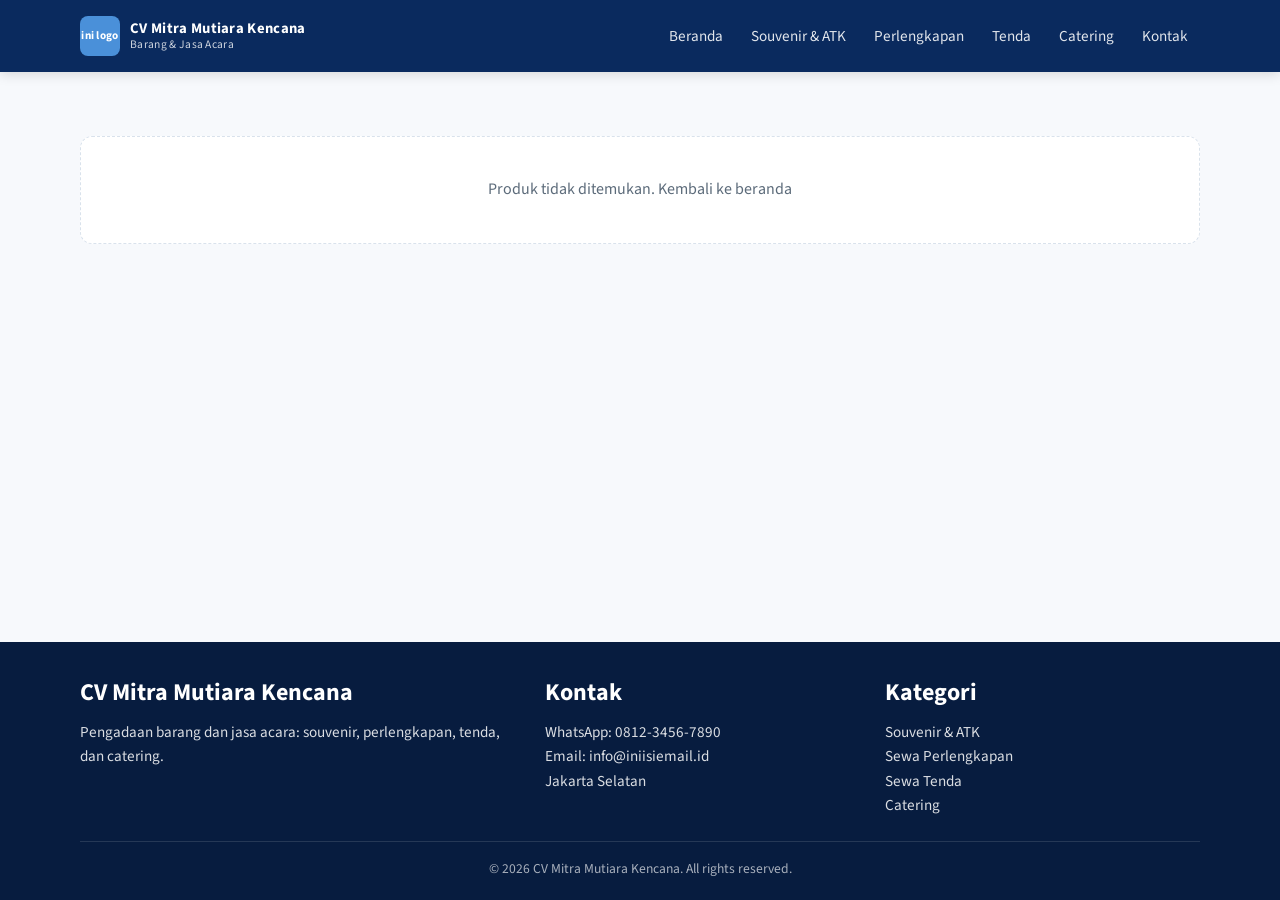
==== detail.html @ 7fe9783b "Setup awal website katalog" ====
<!DOCTYPE html>
<html lang="id">
  <head>
    <meta charset="UTF-8" />
    <meta name="viewport" content="width=device-width, initial-scale=1.0" />
    <title>Detail Produk — CV Mitra Mutiara Kencana</title>
    <meta
      name="description"
      content="Detail produk pengadaan dari CV Mitra Mutiara Kencana. Lihat spesifikasi dan pesan via WhatsApp."
    />
    <link rel="preconnect" href="https://fonts.googleapis.com" />
    <link rel="preconnect" href="https://fonts.gstatic.com" crossorigin />
    <link
      href="https://fonts.googleapis.com/css2?family=Source+Sans+3:wght@400;600;700&display=swap"
      rel="stylesheet"
    />
    <link rel="stylesheet" href="css/style.css" />
  </head>
  <body>
    <header class="header">
      <div class="container header__inner">
        <a class="header__logo" href="index.html">
          <span class="header__logo-mark">ini logo</span>
          <span class="header__logo-text">
            CV Mitra Mutiara Kencana
            <small>Barang & Jasa Acara</small>
          </span>
        </a>
        <button class="nav__toggle" type="button" aria-label="Buka menu">
          <span></span>
          <span></span>
          <span></span>
        </button>
        <nav class="nav" id="main-nav">
          <ul class="nav__list">
            <li><a class="nav__link" href="index.html">Beranda</a></li>
            <li><a class="nav__link" href="kategori.html?kategori=souvenir-atk">Souvenir & ATK</a></li>
            <li><a class="nav__link" href="kategori.html?kategori=sewa-perlengkapan">Perlengkapan</a></li>
            <li><a class="nav__link" href="kategori.html?kategori=sewa-tenda">Tenda</a></li>
            <li><a class="nav__link" href="kategori.html?kategori=catering">Catering</a></li>
            <li><a class="nav__link" href="kontak.html">Kontak</a></li>
          </ul>
        </nav>
      </div>
    </header>

    <main class="page section">
      <div class="container" id="detail-root">
        <p class="empty-state">Memuat detail produk...</p>
      </div>
    </main>

    <footer class="footer">
      <div class="container">
        <div class="footer__inner">
          <div>
            <h2 class="footer__title">CV Mitra Mutiara Kencana</h2>
            <p class="footer__text">Pengadaan barang dan jasa acara: souvenir, perlengkapan, tenda, dan catering.</p>
          </div>
          <div>
            <h2 class="footer__title">Kontak</h2>
            <p class="footer__text">
              WhatsApp: 0812-3456-7890<br />
              Email: info@iniisiemail.id<br />
              Jakarta Selatan
            </p>
          </div>
          <div>
            <h2 class="footer__title">Kategori</h2>
            <ul class="footer__list">
              <li><a href="kategori.html?kategori=souvenir-atk">Souvenir &amp; ATK</a></li>
              <li><a href="kategori.html?kategori=sewa-perlengkapan">Sewa Perlengkapan</a></li>
              <li><a href="kategori.html?kategori=sewa-tenda">Sewa Tenda</a></li>
              <li><a href="kategori.html?kategori=catering">Catering</a></li>
            </ul>
          </div>
        </div>
        <p class="footer__copy">&copy; <span data-year></span> CV Mitra Mutiara Kencana. All rights reserved.</p>
      </div>
    </footer>

    <script src="js/data.js"></script>
    <script src="js/script.js"></script>
    <script src="js/detail.js"></script>
  </body>
</html>
---- css/style.css ----
/* ===== Variabel warna & dasar ===== */
:root {
  --color-navy: #0a2a5e;
  --color-navy-dark: #071c3f;
  --color-blue: #4a90d9;
  --color-blue-soft: #e8f1fb;
  --color-red: #d9333f;
  --color-red-dark: #b52832;
  --color-text: #1f2933;
  --color-muted: #5c6b7a;
  --color-border: #d9e2ec;
  --color-bg: #f7f9fc;
  --color-white: #ffffff;
  --shadow: 0 8px 24px rgba(10, 42, 94, 0.08);
  --radius: 12px;
  --header-height: 72px;
}

*,
*::before,
*::after {
  box-sizing: border-box;
}

html {
  scroll-behavior: smooth;
}

body {
  margin: 0;
  font-family: "Source Sans 3", "Segoe UI", sans-serif;
  color: var(--color-text);
  background: var(--color-bg);
  line-height: 1.6;
  min-height: 100vh;
  display: flex;
  flex-direction: column;
}

img {
  max-width: 100%;
  display: block;
}

a {
  color: inherit;
  text-decoration: none;
}

button,
input,
select {
  font-family: inherit;
}

.container {
  width: min(1120px, calc(100% - 32px));
  margin-inline: auto;
}

.page {
  flex: 1;
}

/* ===== Header / Navbar ===== */
.header {
  background: var(--color-navy);
  color: var(--color-white);
  position: sticky;
  top: 0;
  z-index: 100;
  box-shadow: 0 2px 12px rgba(0, 0, 0, 0.15);
}

.header__inner {
  display: flex;
  align-items: center;
  justify-content: space-between;
  min-height: var(--header-height);
  gap: 16px;
}

.header__logo {
  display: flex;
  align-items: center;
  gap: 10px;
  font-weight: 700;
  letter-spacing: 0.02em;
}

.header__logo-mark {
  width: 40px;
  height: 40px;
  flex-shrink: 0;
  border-radius: 8px;
  background: var(--color-blue);
  display: grid;
  place-items: center;
  font-size: 0.7rem;
  font-weight: 700;
}

.header__logo-text {
  font-size: 0.92rem;
}

.header__logo-text {
  display: flex;
  flex-direction: column;
  line-height: 1.15;
}

.header__logo-text small {
  font-weight: 400;
  font-size: 0.72rem;
  opacity: 0.8;
}

.nav {
  display: flex;
  align-items: center;
  gap: 8px;
}

.nav__list {
  display: flex;
  list-style: none;
  margin: 0;
  padding: 0;
  gap: 4px;
}

.nav__link {
  display: block;
  padding: 8px 12px;
  border-radius: 8px;
  font-size: 0.95rem;
  color: rgba(255, 255, 255, 0.88);
}

.nav__link:hover,
.nav__link--active {
  background: rgba(74, 144, 217, 0.28);
  color: var(--color-white);
}

.nav__toggle {
  display: none;
  width: 42px;
  height: 42px;
  border: 1px solid rgba(255, 255, 255, 0.25);
  background: transparent;
  color: var(--color-white);
  border-radius: 8px;
  cursor: pointer;
}

.nav__toggle span {
  display: block;
  width: 18px;
  height: 2px;
  margin: 4px auto;
  background: var(--color-white);
}

/* ===== Footer ===== */
.footer {
  background: var(--color-navy-dark);
  color: rgba(255, 255, 255, 0.85);
  padding: 32px 0 20px;
  margin-top: 48px;
}

.footer__inner {
  display: grid;
  grid-template-columns: 1.4fr 1fr 1fr;
  gap: 24px;
}

.footer__title {
  margin: 0 0 8px;
  color: var(--color-white);
}

.footer__text,
.footer__list {
  margin: 0;
  font-size: 0.95rem;
}

.footer__list {
  list-style: none;
  padding: 0;
}

.footer__list a:hover {
  color: var(--color-blue);
}

.footer__copy {
  margin: 24px 0 0;
  padding-top: 16px;
  border-top: 1px solid rgba(255, 255, 255, 0.12);
  font-size: 0.85rem;
  text-align: center;
  color: rgba(255, 255, 255, 0.65);
}

/* ===== Tombol ===== */
.btn {
  display: inline-flex;
  align-items: center;
  justify-content: center;
  gap: 8px;
  padding: 10px 18px;
  border-radius: 8px;
  border: 0;
  cursor: pointer;
  font-weight: 600;
  font-size: 0.95rem;
}

.btn--primary {
  background: var(--color-blue);
  color: var(--color-white);
}

.btn--primary:hover {
  filter: brightness(1.05);
}

.btn--cta {
  background: var(--color-red);
  color: var(--color-white);
}

.btn--cta:hover {
  background: var(--color-red-dark);
}

.btn--ghost {
  background: transparent;
  color: var(--color-navy);
  border: 1px solid var(--color-border);
}

/* ===== Hero beranda ===== */
.hero {
  background: linear-gradient(135deg, var(--color-navy) 0%, #123a7a 60%, var(--color-blue) 100%);
  color: var(--color-white);
  padding: 64px 0 72px;
}

.hero__inner {
  display: grid;
  grid-template-columns: 1.2fr 0.8fr;
  gap: 32px;
  align-items: center;
}

.hero__eyebrow {
  margin: 0 0 8px;
  letter-spacing: 0.12em;
  text-transform: uppercase;
  font-size: 0.8rem;
  color: #b7d4f5;
}

.hero__title {
  margin: 0 0 12px;
  font-size: clamp(1.8rem, 4vw, 2.6rem);
  line-height: 1.2;
}

.hero__desc {
  margin: 0 0 24px;
  max-width: 52ch;
  color: rgba(255, 255, 255, 0.88);
}

.hero__panel {
  background: rgba(255, 255, 255, 0.1);
  border: 1px solid rgba(255, 255, 255, 0.18);
  border-radius: var(--radius);
  padding: 20px;
}

.hero__panel h2 {
  margin: 0 0 12px;
  font-size: 1.05rem;
}

.hero__panel ul {
  margin: 0;
  padding-left: 18px;
}

/* ===== Section umum ===== */
.section {
  padding: 48px 0;
}

.section__head {
  margin-bottom: 28px;
}

.section__title {
  margin: 0 0 8px;
  color: var(--color-navy);
  font-size: 1.7rem;
}

.section__desc {
  margin: 0;
  color: var(--color-muted);
}

/* ===== Kartu kategori ===== */
.category-grid {
  display: grid;
  grid-template-columns: repeat(4, 1fr);
  gap: 20px;
}

.category-card {
  background: var(--color-white);
  border-radius: var(--radius);
  overflow: hidden;
  box-shadow: var(--shadow);
  display: flex;
  flex-direction: column;
  transition: transform 0.2s ease;
}

.category-card:hover {
  transform: translateY(-4px);
}

.category-card__image {
  height: 160px;
  object-fit: cover;
  width: 100%;
  background: var(--color-blue-soft);
}

.category-card__body {
  padding: 16px;
  display: flex;
  flex-direction: column;
  gap: 8px;
  flex: 1;
}

.category-card__title {
  margin: 0;
  color: var(--color-navy);
  font-size: 1.05rem;
}

.category-card__desc {
  margin: 0;
  color: var(--color-muted);
  font-size: 0.9rem;
  flex: 1;
}

.category-card .btn {
  align-self: flex-start;
}

/* ===== Toolbar filter kategori ===== */
.toolbar {
  display: grid;
  grid-template-columns: 1fr auto;
  gap: 12px;
  margin-bottom: 24px;
}

.search {
  display: flex;
  align-items: center;
  background: var(--color-white);
  border: 1px solid var(--color-border);
  border-radius: 10px;
  padding: 0 12px;
}

.search__input {
  width: 100%;
  border: 0;
  outline: none;
  padding: 12px 8px;
  font-size: 1rem;
  background: transparent;
}

.filter-group {
  display: flex;
  flex-wrap: wrap;
  gap: 8px;
  align-items: center;
}

.filter-btn {
  border: 1px solid var(--color-border);
  background: var(--color-white);
  color: var(--color-navy);
  border-radius: 999px;
  padding: 8px 14px;
  cursor: pointer;
  font-size: 0.9rem;
}

.filter-btn:hover,
.filter-btn--active {
  background: var(--color-navy);
  color: var(--color-white);
  border-color: var(--color-navy);
}

/* ===== Grid produk ===== */
.product-grid {
  display: grid;
  grid-template-columns: repeat(3, 1fr);
  gap: 20px;
}

.product-card {
  background: var(--color-white);
  border-radius: var(--radius);
  overflow: hidden;
  box-shadow: var(--shadow);
  display: flex;
  flex-direction: column;
}

.product-card__image {
  width: 100%;
  height: 180px;
  object-fit: cover;
  background: var(--color-blue-soft);
}

.product-card__body {
  padding: 16px;
  display: flex;
  flex-direction: column;
  gap: 8px;
  flex: 1;
}

.product-card__tag {
  font-size: 0.75rem;
  color: var(--color-blue);
  font-weight: 600;
  text-transform: uppercase;
  letter-spacing: 0.04em;
}

.product-card__title {
  margin: 0;
  color: var(--color-navy);
  font-size: 1.05rem;
}

.product-card__price {
  margin: 0;
  font-weight: 700;
  color: var(--color-text);
}

.product-card__unit {
  font-weight: 400;
  color: var(--color-muted);
  font-size: 0.85rem;
}

.product-card .btn {
  margin-top: auto;
}

.empty-state {
  grid-column: 1 / -1;
  text-align: center;
  padding: 40px 16px;
  color: var(--color-muted);
  background: var(--color-white);
  border-radius: var(--radius);
  border: 1px dashed var(--color-border);
}

/* ===== Detail produk ===== */
.detail {
  display: grid;
  grid-template-columns: 1fr 1fr;
  gap: 32px;
  background: var(--color-white);
  border-radius: var(--radius);
  overflow: hidden;
  box-shadow: var(--shadow);
}

.detail__image {
  width: 100%;
  min-height: 320px;
  object-fit: cover;
  background: var(--color-blue-soft);
}

.detail__body {
  padding: 28px 28px 28px 0;
}

.detail__tag {
  color: var(--color-blue);
  font-weight: 600;
  font-size: 0.85rem;
  text-transform: uppercase;
}

.detail__title {
  margin: 6px 0 12px;
  color: var(--color-navy);
}

.detail__price {
  font-size: 1.35rem;
  font-weight: 700;
  margin: 0 0 16px;
}

.detail__desc {
  color: var(--color-muted);
}

.breadcrumb {
  margin: 0 0 20px;
  color: var(--color-muted);
  font-size: 0.9rem;
}

.breadcrumb a {
  color: var(--color-navy);
  font-weight: 600;
}

/* ===== Kontak ===== */
.contact-grid {
  display: grid;
  grid-template-columns: 1.2fr 0.8fr;
  gap: 24px;
}

.contact-card,
.info-card {
  background: var(--color-white);
  border-radius: var(--radius);
  padding: 24px;
  box-shadow: var(--shadow);
}

.contact-card p,
.info-card p {
  margin: 0 0 12px;
  color: var(--color-muted);
}

.contact-card__actions {
  display: flex;
  flex-wrap: wrap;
  gap: 10px;
  margin-top: 16px;
}

/* ===== Responsive ===== */
@media (max-width: 960px) {
  .hero__inner,
  .category-grid,
  .product-grid,
  .detail,
  .contact-grid,
  .footer__inner {
    grid-template-columns: 1fr 1fr;
  }

  .detail__body {
    padding: 20px;
  }
}

@media (max-width: 720px) {
  .nav__toggle {
    display: block;
  }

  .nav {
    position: absolute;
    top: var(--header-height);
    left: 0;
    right: 0;
    background: var(--color-navy-dark);
    display: none;
    padding: 8px 16px 16px;
  }

  .nav--open {
    display: block;
  }

  .nav__list {
    flex-direction: column;
  }

  .hero {
    padding: 40px 0 48px;
  }

  .hero__inner,
  .category-grid,
  .product-grid,
  .detail,
  .contact-grid,
  .footer__inner,
  .toolbar {
    grid-template-columns: 1fr;
  }

  .section {
    padding: 36px 0;
  }
}
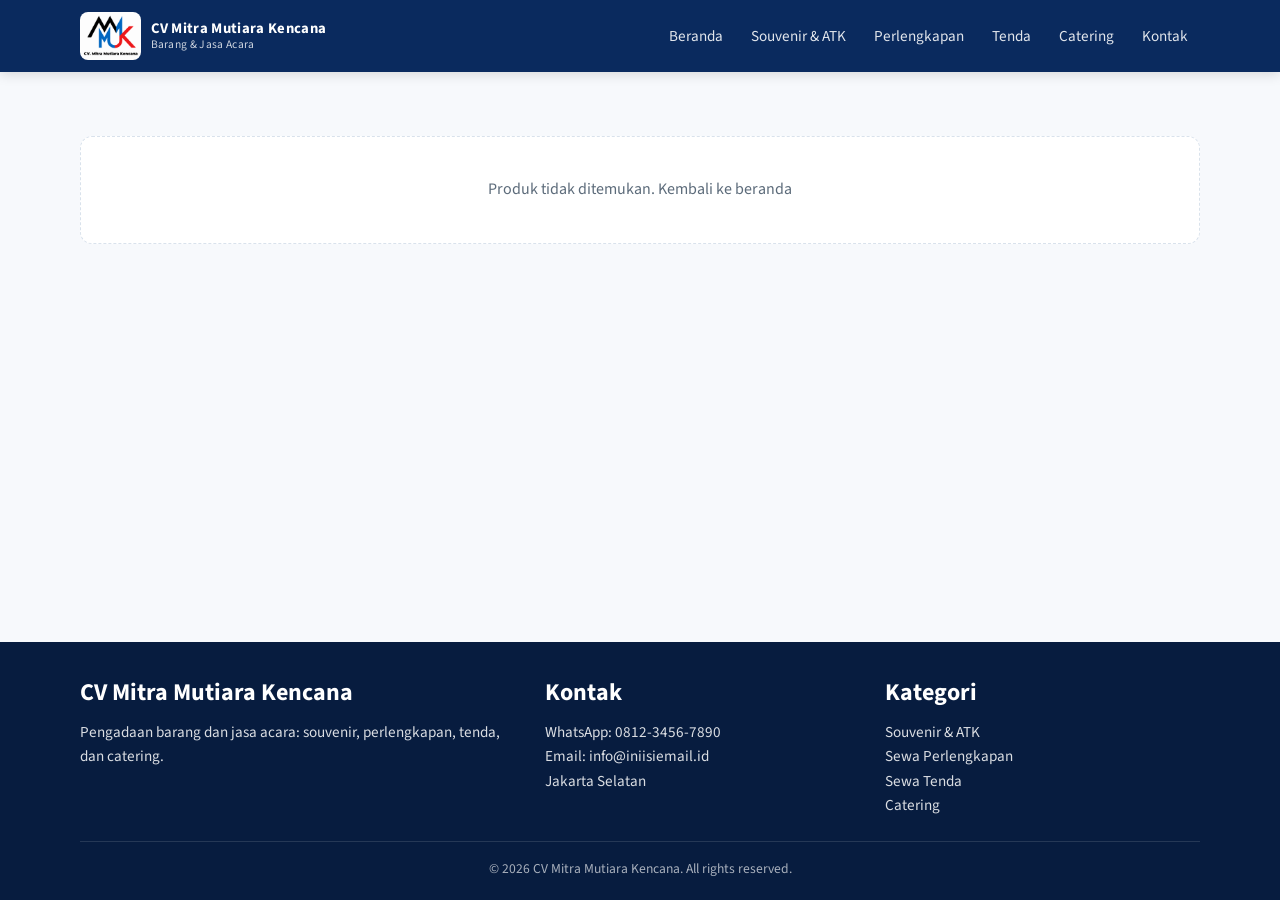
==== commit 92436c66: "Tambah logo, produk ATK dengan gambar, tab deskripsi-spesifikasi, aksen merah, hapus filter ATK" ====
--- a/detail.html
+++ b/detail.html
@@ -14,13 +14,14 @@
       href="https://fonts.googleapis.com/css2?family=Source+Sans+3:wght@400;600;700&display=swap"
       rel="stylesheet"
     />
+    <link rel="icon" href="assets/images/favicon.png" type="image/png" />
     <link rel="stylesheet" href="css/style.css" />
   </head>
   <body>
     <header class="header">
       <div class="container header__inner">
         <a class="header__logo" href="index.html">
-          <span class="header__logo-mark">ini logo</span>
+          <img class="header__logo-image" src="assets/images/logo.png" alt="Logo CV Mitra Mutiara Kencana" />
           <span class="header__logo-text">
             CV Mitra Mutiara Kencana
             <small>Barang & Jasa Acara</small>
--- a/css/style.css
+++ b/css/style.css
@@ -5,6 +5,7 @@
   --color-blue: #4a90d9;
   --color-blue-soft: #e8f1fb;
   --color-red: #d9333f;
+  --color-accent-red: #d9333f;
   --color-red-dark: #b52832;
   --color-text: #1f2933;
   --color-muted: #5c6b7a;
@@ -86,28 +87,23 @@
   gap: 10px;
   font-weight: 700;
   letter-spacing: 0.02em;
-}
-
-.header__logo-mark {
-  width: 40px;
-  height: 40px;
+  min-width: 0;
+}
+
+.header__logo-image {
+  height: 48px;
+  width: auto;
+  max-width: 160px;
+  object-fit: contain;
   flex-shrink: 0;
   border-radius: 8px;
-  background: var(--color-blue);
-  display: grid;
-  place-items: center;
-  font-size: 0.7rem;
-  font-weight: 700;
-}
-
-.header__logo-text {
-  font-size: 0.92rem;
 }
 
 .header__logo-text {
   display: flex;
   flex-direction: column;
   line-height: 1.15;
+  font-size: 0.92rem;
 }
 
 .header__logo-text small {
@@ -308,6 +304,8 @@
   margin: 0 0 8px;
   color: var(--color-navy);
   font-size: 1.7rem;
+  border-left: 4px solid var(--color-accent-red);
+  padding-left: 12px;
 }
 
 .section__desc {
@@ -432,6 +430,13 @@
   box-shadow: var(--shadow);
   display: flex;
   flex-direction: column;
+  border: 1px solid transparent;
+  transition: border-color 0.2s ease, box-shadow 0.2s ease;
+}
+
+.product-card:hover {
+  border-color: var(--color-accent-red);
+  box-shadow: 0 8px 24px rgba(217, 51, 63, 0.16);
 }
 
 .product-card__image {
@@ -451,10 +456,14 @@
 
 .product-card__tag {
   font-size: 0.75rem;
-  color: var(--color-blue);
+  color: var(--color-accent-red);
   font-weight: 600;
   text-transform: uppercase;
   letter-spacing: 0.04em;
+  display: inline-block;
+  width: fit-content;
+  border-bottom: 3px solid var(--color-accent-red);
+  padding-bottom: 2px;
 }
 
 .product-card__title {
@@ -465,8 +474,10 @@
 
 .product-card__price {
   margin: 0;
-  font-weight: 700;
-  color: var(--color-text);
+  font-weight: 600;
+  font-size: 0.92rem;
+  line-height: 1.45;
+  color: var(--color-navy);
 }
 
 .product-card__unit {
@@ -512,10 +523,13 @@
 }
 
 .detail__tag {
-  color: var(--color-blue);
+  color: var(--color-accent-red);
   font-weight: 600;
   font-size: 0.85rem;
   text-transform: uppercase;
+  display: inline-block;
+  border-bottom: 3px solid var(--color-accent-red);
+  padding-bottom: 2px;
 }
 
 .detail__title {
@@ -524,13 +538,78 @@
 }
 
 .detail__price {
-  font-size: 1.35rem;
+  font-size: 1.05rem;
   font-weight: 700;
+  line-height: 1.5;
   margin: 0 0 16px;
 }
 
 .detail__desc {
   color: var(--color-muted);
+  margin: 0 0 12px;
+}
+
+.detail__desc:last-child {
+  margin-bottom: 0;
+}
+
+.detail__tabs {
+  margin: 0 0 20px;
+}
+
+.detail__tab-list {
+  display: flex;
+  gap: 8px;
+  margin-bottom: 14px;
+}
+
+.detail__tab {
+  flex: 1;
+  min-width: 0;
+  border: 1px solid var(--color-border);
+  background: var(--color-white);
+  color: var(--color-navy);
+  border-radius: 8px;
+  padding: 10px 12px;
+  cursor: pointer;
+  font-weight: 600;
+  font-size: 0.95rem;
+}
+
+.detail__tab--active {
+  background: var(--color-accent-red);
+  color: var(--color-white);
+  border-color: var(--color-accent-red);
+}
+
+.detail__tab-panel {
+  display: none;
+}
+
+.detail__tab-panel--active {
+  display: block;
+}
+
+.detail__spec-title {
+  margin: 0 0 10px;
+  color: var(--color-navy);
+  font-size: 1.05rem;
+  border-left: 4px solid var(--color-accent-red);
+  padding-left: 10px;
+}
+
+.detail__spec-list {
+  margin: 0;
+  padding-left: 20px;
+  color: var(--color-muted);
+}
+
+.detail__spec-list li {
+  margin-bottom: 6px;
+}
+
+.detail__spec-list li::marker {
+  color: var(--color-accent-red);
 }
 
 .breadcrumb {
@@ -589,6 +668,18 @@
 }
 
 @media (max-width: 720px) {
+  .header__logo-image {
+    height: 40px;
+  }
+
+  .header__logo-text {
+    font-size: 0.78rem;
+  }
+
+  .header__logo-text small {
+    display: none;
+  }
+
   .nav__toggle {
     display: block;
   }
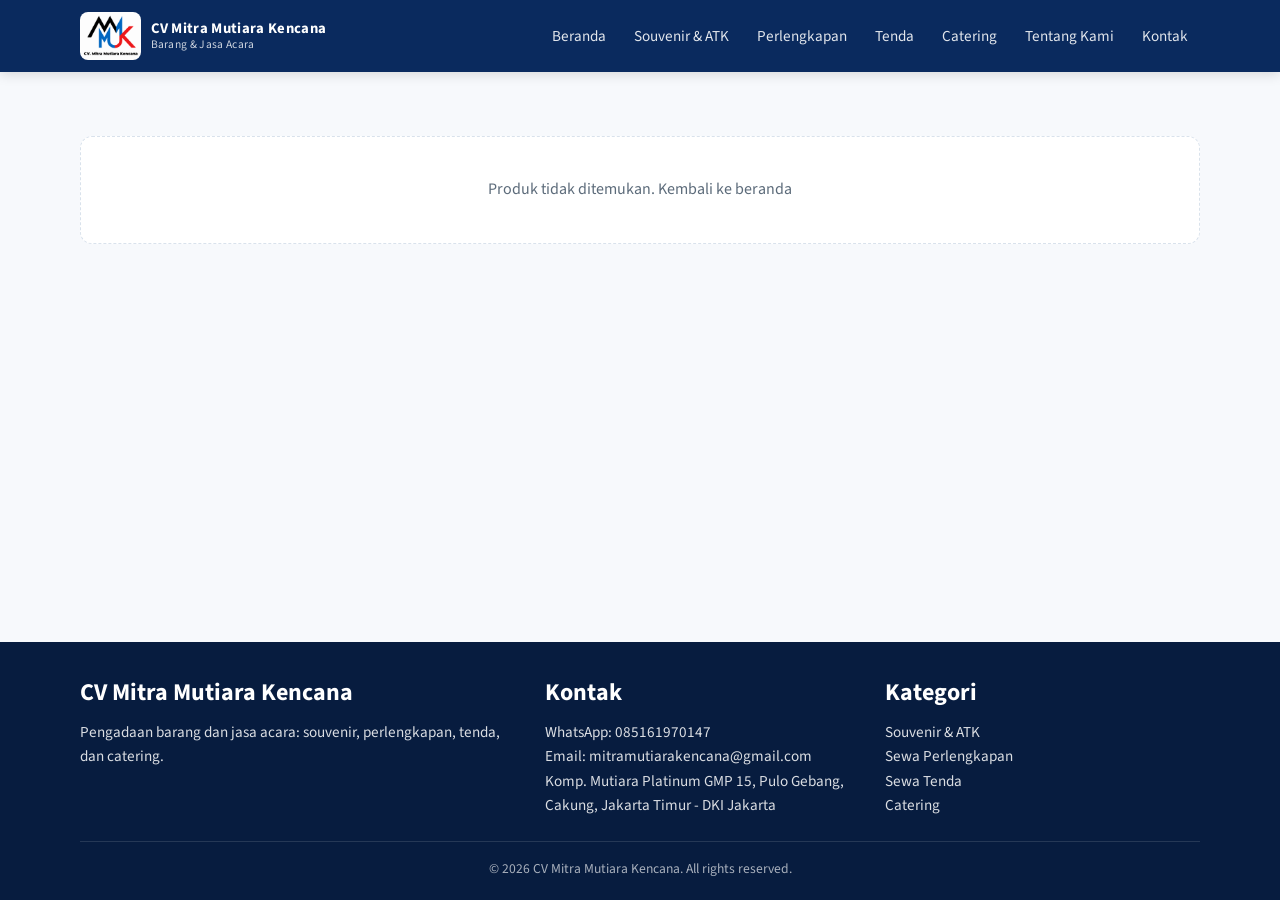
==== commit 3fb76e33: "Tambah halaman Tentang Kami, update data kontak, slider Beranda dengan panah manual, tab Estimasi Bi" ====
--- a/detail.html
+++ b/detail.html
@@ -39,6 +39,7 @@
             <li><a class="nav__link" href="kategori.html?kategori=sewa-perlengkapan">Perlengkapan</a></li>
             <li><a class="nav__link" href="kategori.html?kategori=sewa-tenda">Tenda</a></li>
             <li><a class="nav__link" href="kategori.html?kategori=catering">Catering</a></li>
+            <li><a class="nav__link" href="tentang.html">Tentang Kami</a></li>
             <li><a class="nav__link" href="kontak.html">Kontak</a></li>
           </ul>
         </nav>
@@ -61,9 +62,9 @@
           <div>
             <h2 class="footer__title">Kontak</h2>
             <p class="footer__text">
-              WhatsApp: 0812-3456-7890<br />
-              Email: info@iniisiemail.id<br />
-              Jakarta Selatan
+              WhatsApp: <span data-company="whatsapp"></span><br />
+              Email: <span data-company="email"></span><br />
+              <span data-company="address"></span>
             </p>
           </div>
           <div>
--- a/css/style.css
+++ b/css/style.css
@@ -216,6 +216,11 @@
   font-size: 0.95rem;
 }
 
+/* Override display: inline-flex pada .btn supaya tombol benar-benar hilang */
+.is-hidden {
+  display: none !important;
+}
+
 .btn--primary {
   background: var(--color-blue);
   color: var(--color-white);
@@ -260,6 +265,8 @@
   text-transform: uppercase;
   font-size: 0.8rem;
   color: #b7d4f5;
+  border-left: 3px solid var(--color-accent-red);
+  padding-left: 10px;
 }
 
 .hero__title {
@@ -277,6 +284,7 @@
 .hero__panel {
   background: rgba(255, 255, 255, 0.1);
   border: 1px solid rgba(255, 255, 255, 0.18);
+  border-left: 4px solid var(--color-accent-red);
   border-radius: var(--radius);
   padding: 20px;
 }
@@ -334,11 +342,31 @@
   transform: translateY(-4px);
 }
 
+.category-card__slider {
+  position: relative;
+  height: 180px;
+  overflow: hidden;
+  background: var(--color-blue-soft);
+}
+
 .category-card__image {
-  height: 160px;
+  position: absolute;
+  inset: 0;
+  width: 100%;
+  height: 100%;
   object-fit: cover;
-  width: 100%;
-  background: var(--color-blue-soft);
+  opacity: 0;
+  transition: opacity 0.6s ease;
+}
+
+.category-card__image.is-active {
+  opacity: 1;
+}
+
+@media (prefers-reduced-motion: reduce) {
+  .category-card__image {
+    transition: none;
+  }
 }
 
 .category-card__body {
@@ -372,6 +400,10 @@
   grid-template-columns: 1fr auto;
   gap: 12px;
   margin-bottom: 24px;
+}
+
+.toolbar--search-only {
+  grid-template-columns: 1fr;
 }
 
 .search {
@@ -518,6 +550,103 @@
   background: var(--color-blue-soft);
 }
 
+/* ===== Slider gambar detail (dipakai kalau produk punya beberapa gambar) ===== */
+.detail__gallery {
+  display: flex;
+  flex-direction: column;
+  gap: 12px;
+}
+
+.detail__slider {
+  position: relative;
+  /* touch-action supaya swipe horizontal tidak bentrok dengan scroll halaman */
+  touch-action: pan-y;
+}
+
+.detail__slider .detail__image {
+  display: block;
+}
+
+/* Gradient tipis di sisi kiri-kanan supaya panah putih tetap terbaca
+   walau gambar produknya terang. pointer-events none supaya tidak menghalangi klik. */
+.detail__slider::before,
+.detail__slider::after {
+  content: "";
+  position: absolute;
+  top: 0;
+  bottom: 0;
+  width: 72px;
+  pointer-events: none;
+}
+
+.detail__slider::before {
+  left: 0;
+  background: linear-gradient(to right, rgba(0, 0, 0, 0.35), rgba(0, 0, 0, 0));
+}
+
+.detail__slider::after {
+  right: 0;
+  background: linear-gradient(to left, rgba(0, 0, 0, 0.35), rgba(0, 0, 0, 0));
+}
+
+.detail__slider-btn {
+  position: absolute;
+  top: 50%;
+  transform: translateY(-50%);
+  z-index: 1;
+  /* Ikon minimalis, tapi area tap tetap lega untuk mobile */
+  min-width: 48px;
+  min-height: 48px;
+  padding: 0;
+  border: 0;
+  background: transparent;
+  color: var(--color-white);
+  font-size: 2.4rem;
+  line-height: 1;
+  cursor: pointer;
+  display: grid;
+  place-items: center;
+  opacity: 0.85;
+  text-shadow: 0 1px 6px rgba(0, 0, 0, 0.65);
+  transition: opacity 0.2s ease, transform 0.2s ease;
+}
+
+.detail__slider-btn:hover,
+.detail__slider-btn:focus-visible {
+  opacity: 1;
+  transform: translateY(-50%) scale(1.18);
+}
+
+.detail__slider-btn--prev {
+  left: 12px;
+}
+
+.detail__slider-btn--next {
+  right: 12px;
+}
+
+.detail__dots {
+  display: flex;
+  justify-content: center;
+  gap: 8px;
+  padding-bottom: 4px;
+}
+
+.detail__dot {
+  width: 12px;
+  height: 12px;
+  padding: 0;
+  border: 1px solid var(--color-border);
+  border-radius: 50%;
+  background: var(--color-white);
+  cursor: pointer;
+}
+
+.detail__dot--active {
+  background: var(--color-accent-red);
+  border-color: var(--color-accent-red);
+}
+
 .detail__body {
   padding: 28px 28px 28px 0;
 }
@@ -559,6 +688,7 @@
 
 .detail__tab-list {
   display: flex;
+  flex-wrap: wrap;
   gap: 8px;
   margin-bottom: 14px;
 }
@@ -612,6 +742,67 @@
   color: var(--color-accent-red);
 }
 
+.estimate {
+  display: flex;
+  flex-wrap: wrap;
+  align-items: center;
+  gap: 16px;
+  margin: 12px 0 20px;
+}
+
+.estimate__hint {
+  margin: 0 0 12px;
+  color: var(--color-muted);
+}
+
+.estimate__total {
+  margin: 0;
+  color: var(--color-navy);
+  display: flex;
+  flex-direction: column;
+  gap: 2px;
+}
+
+.estimate__total strong {
+  font-size: 1.25rem;
+  color: var(--color-accent-red);
+}
+
+.qty-control {
+  display: inline-flex;
+  align-items: center;
+  border: 1px solid var(--color-border);
+  border-radius: 10px;
+  overflow: hidden;
+  background: var(--color-white);
+}
+
+.qty-control__btn {
+  width: 44px;
+  height: 44px;
+  border: 0;
+  background: var(--color-navy);
+  color: var(--color-white);
+  font-size: 1.3rem;
+  cursor: pointer;
+}
+
+.qty-control__btn:hover:not(:disabled) {
+  background: var(--color-accent-red);
+}
+
+.qty-control__btn:disabled {
+  opacity: 0.4;
+  cursor: not-allowed;
+}
+
+.qty-control__value {
+  min-width: 48px;
+  text-align: center;
+  font-weight: 700;
+  color: var(--color-navy);
+}
+
 .breadcrumb {
   margin: 0 0 20px;
   color: var(--color-muted);
@@ -649,6 +840,125 @@
   flex-wrap: wrap;
   gap: 10px;
   margin-top: 16px;
+}
+
+/* ===== Tentang Kami ===== */
+.hero--compact {
+  padding: 40px 0 48px;
+}
+
+.about-grid {
+  display: grid;
+  grid-template-columns: 1fr;
+}
+
+.about-card {
+  background: var(--color-white);
+  border-radius: var(--radius);
+  padding: 28px;
+  box-shadow: var(--shadow);
+}
+
+.about-card__text {
+  margin: 0;
+  color: var(--color-muted);
+  max-width: 72ch;
+}
+
+.about-section--soft {
+  background: var(--color-blue-soft);
+}
+
+.service-grid {
+  display: grid;
+  grid-template-columns: repeat(3, 1fr);
+  gap: 20px;
+}
+
+.service-card {
+  background: var(--color-white);
+  border-radius: var(--radius);
+  padding: 24px;
+  box-shadow: var(--shadow);
+  border-top: 4px solid var(--color-accent-red);
+}
+
+.service-card__icon {
+  display: inline-grid;
+  place-items: center;
+  width: 40px;
+  height: 40px;
+  margin-bottom: 12px;
+  border-radius: 8px;
+  background: var(--color-navy);
+  color: var(--color-white);
+  font-weight: 700;
+  font-size: 0.85rem;
+}
+
+.service-card__title {
+  margin: 0 0 8px;
+  color: var(--color-navy);
+  font-size: 1.1rem;
+}
+
+.service-card__text {
+  margin: 0;
+  color: var(--color-muted);
+  font-size: 0.95rem;
+}
+
+.commit-list {
+  display: grid;
+  grid-template-columns: 1fr 1fr;
+  gap: 12px;
+  list-style: none;
+  margin: 0;
+  padding: 0;
+}
+
+.commit-list__item {
+  display: flex;
+  align-items: center;
+  gap: 10px;
+  background: var(--color-white);
+  border-radius: 10px;
+  padding: 14px 16px;
+  box-shadow: var(--shadow);
+  color: var(--color-navy);
+  font-weight: 600;
+}
+
+.commit-list__item::before {
+  content: "✓";
+  display: inline-grid;
+  place-items: center;
+  width: 24px;
+  height: 24px;
+  flex-shrink: 0;
+  border-radius: 50%;
+  background: var(--color-accent-red);
+  color: var(--color-white);
+  font-size: 0.8rem;
+}
+
+.about-close {
+  text-align: center;
+  max-width: 760px;
+  margin-inline: auto;
+}
+
+.about-close__text {
+  margin: 0 0 20px;
+  color: var(--color-muted);
+}
+
+.about-close__tagline {
+  margin: 0 0 24px;
+  color: var(--color-accent-red);
+  font-size: clamp(1.2rem, 3vw, 1.7rem);
+  font-weight: 700;
+  line-height: 1.35;
 }
 
 /* ===== Responsive ===== */
@@ -658,7 +968,9 @@
   .product-grid,
   .detail,
   .contact-grid,
-  .footer__inner {
+  .footer__inner,
+  .service-grid,
+  .commit-list {
     grid-template-columns: 1fr 1fr;
   }
 
@@ -712,7 +1024,9 @@
   .detail,
   .contact-grid,
   .footer__inner,
-  .toolbar {
+  .toolbar,
+  .service-grid,
+  .commit-list {
     grid-template-columns: 1fr;
   }
 
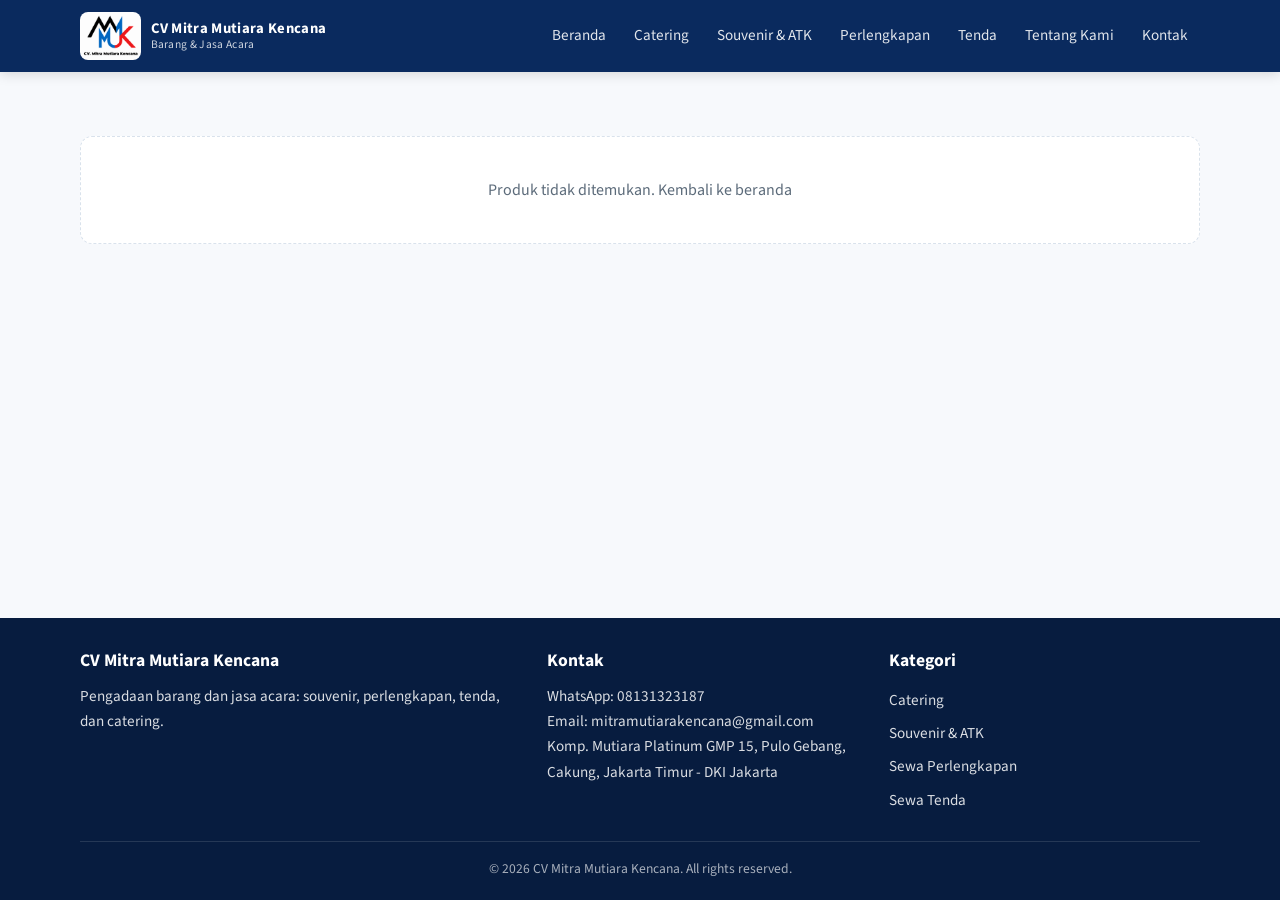
==== commit 13f22225: "update SEO, halaman" ====
--- a/detail.html
+++ b/detail.html
@@ -3,11 +3,23 @@
   <head>
     <meta charset="UTF-8" />
     <meta name="viewport" content="width=device-width, initial-scale=1.0" />
-    <title>Detail Produk — CV Mitra Mutiara Kencana</title>
+    <title>Menu Catering Jakarta | CV Mitra Mutiara Kencana</title>
     <meta
       name="description"
-      content="Detail produk pengadaan dari CV Mitra Mutiara Kencana. Lihat spesifikasi dan pesan via WhatsApp."
+      content="Lihat menu catering nasi box, snack box, atau prasmanan CV Mitra Mutiara Kencana di Jakarta. Cek isi paket, harga, lalu pesan via WhatsApp."
     />
+    <meta
+      name="keywords"
+      content="menu catering Jakarta, nasi box, snack box, prasmanan, pesan WhatsApp"
+    />
+    <meta property="og:type" content="website" />
+    <meta property="og:title" content="Menu Catering Jakarta | CV Mitra Mutiara Kencana" />
+    <meta
+      property="og:description"
+      content="Lihat menu catering nasi box, snack box, atau prasmanan CV Mitra Mutiara Kencana di Jakarta. Cek isi paket, harga, lalu pesan via WhatsApp."
+    />
+    <meta property="og:image" content="https://[URL_WEBSITE]/assets/images/logo.png" />
+    <meta property="og:url" content="https://[URL_WEBSITE]/detail.html" />
     <link rel="preconnect" href="https://fonts.googleapis.com" />
     <link rel="preconnect" href="https://fonts.gstatic.com" crossorigin />
     <link
@@ -35,10 +47,10 @@
         <nav class="nav" id="main-nav">
           <ul class="nav__list">
             <li><a class="nav__link" href="index.html">Beranda</a></li>
+            <li><a class="nav__link" href="kategori.html?kategori=catering">Catering</a></li>
             <li><a class="nav__link" href="kategori.html?kategori=souvenir-atk">Souvenir & ATK</a></li>
             <li><a class="nav__link" href="kategori.html?kategori=sewa-perlengkapan">Perlengkapan</a></li>
             <li><a class="nav__link" href="kategori.html?kategori=sewa-tenda">Tenda</a></li>
-            <li><a class="nav__link" href="kategori.html?kategori=catering">Catering</a></li>
             <li><a class="nav__link" href="tentang.html">Tentang Kami</a></li>
             <li><a class="nav__link" href="kontak.html">Kontak</a></li>
           </ul>
@@ -70,10 +82,10 @@
           <div>
             <h2 class="footer__title">Kategori</h2>
             <ul class="footer__list">
+              <li><a href="kategori.html?kategori=catering">Catering</a></li>
               <li><a href="kategori.html?kategori=souvenir-atk">Souvenir &amp; ATK</a></li>
               <li><a href="kategori.html?kategori=sewa-perlengkapan">Sewa Perlengkapan</a></li>
               <li><a href="kategori.html?kategori=sewa-tenda">Sewa Tenda</a></li>
-              <li><a href="kategori.html?kategori=catering">Catering</a></li>
             </ul>
           </div>
         </div>
@@ -81,6 +93,7 @@
       </div>
     </footer>
 
+    <script type="application/ld+json" id="schema-product"></script>
     <script src="js/data.js"></script>
     <script src="js/script.js"></script>
     <script src="js/detail.js"></script>
--- a/css/style.css
+++ b/css/style.css
@@ -1,4 +1,4 @@
-/* ===== Variabel warna & dasar ===== */
+/* ===== Variabel desain ===== */
 :root {
   --color-navy: #0a2a5e;
   --color-navy-dark: #071c3f;
@@ -12,9 +12,22 @@
   --color-border: #d9e2ec;
   --color-bg: #f7f9fc;
   --color-white: #ffffff;
-  --shadow: 0 8px 24px rgba(10, 42, 94, 0.08);
+  --shadow: 0 6px 20px rgba(10, 42, 94, 0.07);
+  --shadow-hover: 0 14px 32px rgba(10, 42, 94, 0.12);
+  --radius-sm: 8px;
   --radius: 12px;
   --header-height: 72px;
+  --spacing-xs: 8px;
+  --spacing-sm: 12px;
+  --spacing-md: 20px;
+  --spacing-lg: 32px;
+  --spacing-xl: 48px;
+  --text-h1: clamp(1.75rem, 4vw, 2.5rem);
+  --text-h2: clamp(1.35rem, 2.5vw, 1.7rem);
+  --text-h3: 1.1rem;
+  --text-body: 1rem;
+  --text-caption: 0.85rem;
+  --ease: cubic-bezier(0.4, 0, 0.2, 1);
 }
 
 *,
@@ -32,10 +45,18 @@
   font-family: "Source Sans 3", "Segoe UI", sans-serif;
   color: var(--color-text);
   background: var(--color-bg);
-  line-height: 1.6;
+  font-size: var(--text-body);
+  line-height: 1.65;
   min-height: 100vh;
   display: flex;
   flex-direction: column;
+}
+
+h1,
+h2,
+h3 {
+  line-height: 1.25;
+  color: var(--color-navy);
 }
 
 img {
@@ -78,7 +99,7 @@
   align-items: center;
   justify-content: space-between;
   min-height: var(--header-height);
-  gap: 16px;
+  gap: var(--spacing-md);
 }
 
 .header__logo {
@@ -127,11 +148,14 @@
 }
 
 .nav__link {
-  display: block;
-  padding: 8px 12px;
-  border-radius: 8px;
+  display: flex;
+  align-items: center;
+  padding: 10px 12px;
+  min-height: 44px;
+  border-radius: var(--radius-sm);
   font-size: 0.95rem;
   color: rgba(255, 255, 255, 0.88);
+  transition: background 0.25s var(--ease), color 0.25s var(--ease);
 }
 
 .nav__link:hover,
@@ -142,13 +166,18 @@
 
 .nav__toggle {
   display: none;
-  width: 42px;
-  height: 42px;
+  width: 44px;
+  height: 44px;
   border: 1px solid rgba(255, 255, 255, 0.25);
   background: transparent;
   color: var(--color-white);
-  border-radius: 8px;
+  border-radius: var(--radius-sm);
   cursor: pointer;
+  transition: background 0.25s var(--ease);
+}
+
+.nav__toggle:hover {
+  background: rgba(74, 144, 217, 0.28);
 }
 
 .nav__toggle span {
@@ -163,30 +192,39 @@
 .footer {
   background: var(--color-navy-dark);
   color: rgba(255, 255, 255, 0.85);
-  padding: 32px 0 20px;
-  margin-top: 48px;
+  padding: var(--spacing-lg) 0 var(--spacing-md);
+  margin-top: var(--spacing-xl);
 }
 
 .footer__inner {
   display: grid;
   grid-template-columns: 1.4fr 1fr 1fr;
-  gap: 24px;
+  gap: var(--spacing-lg);
 }
 
 .footer__title {
-  margin: 0 0 8px;
-  color: var(--color-white);
+  margin: 0 0 var(--spacing-sm);
+  color: var(--color-white);
+  font-size: var(--text-h3);
 }
 
 .footer__text,
 .footer__list {
   margin: 0;
   font-size: 0.95rem;
+  line-height: 1.65;
 }
 
 .footer__list {
   list-style: none;
   padding: 0;
+}
+
+.footer__list a {
+  display: inline-block;
+  padding: 4px 0;
+  min-height: 32px;
+  transition: color 0.25s var(--ease);
 }
 
 .footer__list a:hover {
@@ -209,11 +247,13 @@
   justify-content: center;
   gap: 8px;
   padding: 10px 18px;
-  border-radius: 8px;
+  min-height: 44px;
+  border-radius: var(--radius-sm);
   border: 0;
   cursor: pointer;
   font-weight: 600;
   font-size: 0.95rem;
+  transition: background 0.25s var(--ease), box-shadow 0.25s var(--ease), transform 0.25s var(--ease), filter 0.25s var(--ease);
 }
 
 /* Override display: inline-flex pada .btn supaya tombol benar-benar hilang */
@@ -227,7 +267,9 @@
 }
 
 .btn--primary:hover {
-  filter: brightness(1.05);
+  filter: brightness(1.08);
+  box-shadow: 0 6px 16px rgba(74, 144, 217, 0.28);
+  transform: translateY(-1px);
 }
 
 .btn--cta {
@@ -237,6 +279,8 @@
 
 .btn--cta:hover {
   background: var(--color-red-dark);
+  box-shadow: 0 6px 16px rgba(217, 51, 63, 0.28);
+  transform: translateY(-1px);
 }
 
 .btn--ghost {
@@ -245,73 +289,134 @@
   border: 1px solid var(--color-border);
 }
 
+.btn--ghost:hover {
+  border-color: var(--color-navy);
+  background: var(--color-blue-soft);
+}
+
 /* ===== Hero beranda ===== */
 .hero {
+  position: relative;
+  overflow: hidden;
+  isolation: isolate;
   background: linear-gradient(135deg, var(--color-navy) 0%, #123a7a 60%, var(--color-blue) 100%);
   color: var(--color-white);
-  padding: 64px 0 72px;
+  padding: var(--spacing-xl) 0 56px;
+}
+
+.hero__slider {
+  position: absolute;
+  inset: 0;
+  z-index: 0;
+}
+
+.hero__slide {
+  position: absolute;
+  inset: 0;
+  width: 100%;
+  height: 100%;
+  object-fit: cover;
+  object-position: center;
+  opacity: 0;
+  transition: opacity 1.1s ease-in-out;
+}
+
+.hero__slide.is-active {
+  opacity: 1;
+  animation: kenBurns 5s ease-out forwards;
+}
+
+.hero__overlay {
+  position: absolute;
+  inset: 0;
+  z-index: 1;
+  pointer-events: none;
+  background: linear-gradient(
+    135deg,
+    rgba(10, 42, 94, 0.78) 0%,
+    rgba(10, 42, 94, 0.52) 55%,
+    rgba(7, 28, 63, 0.42) 100%
+  );
 }
 
 .hero__inner {
+  position: relative;
+  z-index: 2;
   display: grid;
   grid-template-columns: 1.2fr 0.8fr;
-  gap: 32px;
+  gap: var(--spacing-lg);
   align-items: center;
 }
 
-.hero__eyebrow {
-  margin: 0 0 8px;
-  letter-spacing: 0.12em;
-  text-transform: uppercase;
-  font-size: 0.8rem;
-  color: #b7d4f5;
-  border-left: 3px solid var(--color-accent-red);
-  padding-left: 10px;
-}
-
-.hero__title {
-  margin: 0 0 12px;
-  font-size: clamp(1.8rem, 4vw, 2.6rem);
-  line-height: 1.2;
-}
-
-.hero__desc {
-  margin: 0 0 24px;
-  max-width: 52ch;
-  color: rgba(255, 255, 255, 0.88);
-}
-
+.hero__copy,
 .hero__panel {
-  background: rgba(255, 255, 255, 0.1);
+  background: rgba(7, 28, 63, 0.62);
   border: 1px solid rgba(255, 255, 255, 0.18);
   border-left: 4px solid var(--color-accent-red);
   border-radius: var(--radius);
-  padding: 20px;
+  padding: 24px 26px;
+  backdrop-filter: blur(10px);
+  box-shadow: 0 12px 32px rgba(0, 0, 0, 0.22);
+}
+
+.hero__eyebrow {
+  margin: 0 0 var(--spacing-sm);
+  letter-spacing: 0.12em;
+  text-transform: uppercase;
+  font-size: var(--text-caption);
+  color: #d6e8fb;
+  border-left: 3px solid var(--color-accent-red);
+  padding-left: 10px;
+}
+
+.hero__copy .hero__eyebrow {
+  border-left: 0;
+  padding-left: 0;
+}
+
+.hero__title {
+  margin: 0 0 var(--spacing-sm);
+  font-size: var(--text-h1);
+  line-height: 1.2;
+  color: var(--color-white);
+}
+
+.hero__desc {
+  margin: 0;
+  max-width: 52ch;
+  color: rgba(255, 255, 255, 0.92);
+  line-height: 1.65;
+}
+
+.hero__panel {
+  align-self: stretch;
 }
 
 .hero__panel h2 {
   margin: 0 0 12px;
   font-size: 1.05rem;
+  color: var(--color-white);
 }
 
 .hero__panel ul {
   margin: 0;
   padding-left: 18px;
+  color: rgba(255, 255, 255, 0.92);
 }
 
 /* ===== Section umum ===== */
 .section {
-  padding: 48px 0;
+  padding: var(--spacing-xl) 0;
 }
 
 .section__head {
-  margin-bottom: 28px;
+  margin-bottom: var(--spacing-lg);
 }
 
 .section__title {
-  margin: 0 0 8px;
-  color: var(--color-navy);
-  font-size: 1.7rem;
+  margin: 0 0 var(--spacing-sm);
+  color: var(--color-navy);
+  font-size: var(--text-h2);
   border-left: 4px solid var(--color-accent-red);
   padding-left: 12px;
 }
@@ -319,13 +424,14 @@
 .section__desc {
   margin: 0;
   color: var(--color-muted);
+  line-height: 1.65;
 }
 
 /* ===== Kartu kategori ===== */
 .category-grid {
   display: grid;
   grid-template-columns: repeat(4, 1fr);
-  gap: 20px;
+  gap: var(--spacing-md);
 }
 
 .category-card {
@@ -335,11 +441,12 @@
   box-shadow: var(--shadow);
   display: flex;
   flex-direction: column;
-  transition: transform 0.2s ease;
+  transition: transform 0.25s var(--ease), box-shadow 0.25s var(--ease);
 }
 
 .category-card:hover {
   transform: translateY(-4px);
+  box-shadow: var(--shadow-hover);
 }
 
 .category-card__slider {
@@ -356,7 +463,7 @@
   height: 100%;
   object-fit: cover;
   opacity: 0;
-  transition: opacity 0.6s ease;
+  transition: opacity 0.4s var(--ease);
 }
 
 .category-card__image.is-active {
@@ -370,17 +477,17 @@
 }
 
 .category-card__body {
-  padding: 16px;
+  padding: var(--spacing-md);
   display: flex;
   flex-direction: column;
-  gap: 8px;
+  gap: var(--spacing-sm);
   flex: 1;
 }
 
 .category-card__title {
   margin: 0;
   color: var(--color-navy);
-  font-size: 1.05rem;
+  font-size: var(--text-h3);
 }
 
 .category-card__desc {
@@ -398,8 +505,8 @@
 .toolbar {
   display: grid;
   grid-template-columns: 1fr auto;
-  gap: 12px;
-  margin-bottom: 24px;
+  gap: var(--spacing-sm);
+  margin-bottom: var(--spacing-lg);
 }
 
 .toolbar--search-only {
@@ -411,8 +518,14 @@
   align-items: center;
   background: var(--color-white);
   border: 1px solid var(--color-border);
-  border-radius: 10px;
+  border-radius: var(--radius);
   padding: 0 12px;
+  transition: box-shadow 0.25s var(--ease), border-color 0.25s var(--ease);
+}
+
+.search:focus-within {
+  border-color: var(--color-blue);
+  box-shadow: 0 0 0 3px rgba(74, 144, 217, 0.18);
 }
 
 .search__input {
@@ -436,9 +549,11 @@
   background: var(--color-white);
   color: var(--color-navy);
   border-radius: 999px;
-  padding: 8px 14px;
+  padding: 10px 16px;
+  min-height: 44px;
   cursor: pointer;
   font-size: 0.9rem;
+  transition: background 0.25s var(--ease), color 0.25s var(--ease), border-color 0.25s var(--ease);
 }
 
 .filter-btn:hover,
@@ -452,7 +567,7 @@
 .product-grid {
   display: grid;
   grid-template-columns: repeat(3, 1fr);
-  gap: 20px;
+  gap: var(--spacing-md);
 }
 
 .product-card {
@@ -463,12 +578,14 @@
   display: flex;
   flex-direction: column;
   border: 1px solid transparent;
-  transition: border-color 0.2s ease, box-shadow 0.2s ease;
+  transition: transform 0.25s var(--ease), border-color 0.25s var(--ease), box-shadow 0.25s var(--ease);
+  animation: fadeSlideIn 0.35s var(--ease);
 }
 
 .product-card:hover {
+  transform: translateY(-4px);
   border-color: var(--color-accent-red);
-  box-shadow: 0 8px 24px rgba(217, 51, 63, 0.16);
+  box-shadow: 0 10px 26px rgba(217, 51, 63, 0.14);
 }
 
 .product-card__image {
@@ -476,13 +593,14 @@
   height: 180px;
   object-fit: cover;
   background: var(--color-blue-soft);
+  animation: fadeIn 0.4s var(--ease);
 }
 
 .product-card__body {
-  padding: 16px;
+  padding: var(--spacing-md);
   display: flex;
   flex-direction: column;
-  gap: 8px;
+  gap: var(--spacing-sm);
   flex: 1;
 }
 
@@ -501,7 +619,7 @@
 .product-card__title {
   margin: 0;
   color: var(--color-navy);
-  font-size: 1.05rem;
+  font-size: var(--text-h3);
 }
 
 .product-card__price {
@@ -536,7 +654,7 @@
 .detail {
   display: grid;
   grid-template-columns: 1fr 1fr;
-  gap: 32px;
+  gap: var(--spacing-lg);
   background: var(--color-white);
   border-radius: var(--radius);
   overflow: hidden;
@@ -548,6 +666,7 @@
   min-height: 320px;
   object-fit: cover;
   background: var(--color-blue-soft);
+  animation: fadeIn 0.35s var(--ease);
 }
 
 /* ===== Slider gambar detail (dipakai kalau produk punya beberapa gambar) ===== */
@@ -565,6 +684,7 @@
 
 .detail__slider .detail__image {
   display: block;
+  transition: opacity 0.35s var(--ease);
 }
 
 /* Gradient tipis di sisi kiri-kanan supaya panah putih tetap terbaca
@@ -635,11 +755,17 @@
 .detail__dot {
   width: 12px;
   height: 12px;
+  min-width: 12px;
   padding: 0;
   border: 1px solid var(--color-border);
   border-radius: 50%;
   background: var(--color-white);
   cursor: pointer;
+  transition: background 0.25s var(--ease), transform 0.25s var(--ease);
+}
+
+.detail__dot:hover {
+  transform: scale(1.15);
 }
 
 .detail__dot--active {
@@ -648,7 +774,7 @@
 }
 
 .detail__body {
-  padding: 28px 28px 28px 0;
+  padding: var(--spacing-lg) var(--spacing-lg) var(--spacing-lg) 0;
 }
 
 .detail__tag {
@@ -662,8 +788,9 @@
 }
 
 .detail__title {
-  margin: 6px 0 12px;
-  color: var(--color-navy);
+  margin: 6px 0 var(--spacing-sm);
+  color: var(--color-navy);
+  font-size: var(--text-h2);
 }
 
 .detail__price {
@@ -696,14 +823,16 @@
 .detail__tab {
   flex: 1;
   min-width: 0;
+  min-height: 44px;
   border: 1px solid var(--color-border);
   background: var(--color-white);
   color: var(--color-navy);
-  border-radius: 8px;
+  border-radius: var(--radius-sm);
   padding: 10px 12px;
   cursor: pointer;
   font-weight: 600;
   font-size: 0.95rem;
+  transition: background 0.25s var(--ease), color 0.25s var(--ease), border-color 0.25s var(--ease);
 }
 
 .detail__tab--active {
@@ -718,6 +847,7 @@
 
 .detail__tab-panel--active {
   display: block;
+  animation: fadeSlideIn 0.35s var(--ease);
 }
 
 .detail__spec-title {
@@ -772,7 +902,7 @@
   display: inline-flex;
   align-items: center;
   border: 1px solid var(--color-border);
-  border-radius: 10px;
+  border-radius: var(--radius);
   overflow: hidden;
   background: var(--color-white);
 }
@@ -785,6 +915,7 @@
   color: var(--color-white);
   font-size: 1.3rem;
   cursor: pointer;
+  transition: background 0.25s var(--ease);
 }
 
 .qty-control__btn:hover:not(:disabled) {
@@ -812,21 +943,33 @@
 .breadcrumb a {
   color: var(--color-navy);
   font-weight: 600;
+  transition: color 0.25s var(--ease);
+}
+
+.breadcrumb a:hover {
+  color: var(--color-accent-red);
 }
 
 /* ===== Kontak ===== */
 .contact-grid {
   display: grid;
   grid-template-columns: 1.2fr 0.8fr;
-  gap: 24px;
+  gap: var(--spacing-lg);
 }
 
 .contact-card,
 .info-card {
   background: var(--color-white);
   border-radius: var(--radius);
-  padding: 24px;
+  padding: var(--spacing-lg);
   box-shadow: var(--shadow);
+  transition: transform 0.25s var(--ease), box-shadow 0.25s var(--ease);
+}
+
+.contact-card:hover,
+.info-card:hover {
+  transform: translateY(-2px);
+  box-shadow: var(--shadow-hover);
 }
 
 .contact-card p,
@@ -855,7 +998,7 @@
 .about-card {
   background: var(--color-white);
   border-radius: var(--radius);
-  padding: 28px;
+  padding: var(--spacing-lg);
   box-shadow: var(--shadow);
 }
 
@@ -872,15 +1015,21 @@
 .service-grid {
   display: grid;
   grid-template-columns: repeat(3, 1fr);
-  gap: 20px;
+  gap: var(--spacing-md);
 }
 
 .service-card {
   background: var(--color-white);
   border-radius: var(--radius);
-  padding: 24px;
+  padding: var(--spacing-lg);
   box-shadow: var(--shadow);
   border-top: 4px solid var(--color-accent-red);
+  transition: transform 0.25s var(--ease), box-shadow 0.25s var(--ease);
+}
+
+.service-card:hover {
+  transform: translateY(-4px);
+  box-shadow: var(--shadow-hover);
 }
 
 .service-card__icon {
@@ -922,8 +1071,9 @@
   align-items: center;
   gap: 10px;
   background: var(--color-white);
-  border-radius: 10px;
+  border-radius: var(--radius);
   padding: 14px 16px;
+  min-height: 52px;
   box-shadow: var(--shadow);
   color: var(--color-navy);
   font-weight: 600;
@@ -959,6 +1109,36 @@
   font-size: clamp(1.2rem, 3vw, 1.7rem);
   font-weight: 700;
   line-height: 1.35;
+}
+
+/* ===== Animasi ===== */
+@keyframes kenBurns {
+  from {
+    transform: scale(1);
+  }
+  to {
+    transform: scale(1.05);
+  }
+}
+
+@keyframes fadeSlideIn {
+  from {
+    opacity: 0;
+    transform: translateY(8px);
+  }
+  to {
+    opacity: 1;
+    transform: translateY(0);
+  }
+}
+
+@keyframes fadeIn {
+  from {
+    opacity: 0;
+  }
+  to {
+    opacity: 1;
+  }
 }
 
 /* ===== Responsive ===== */
@@ -975,7 +1155,7 @@
   }
 
   .detail__body {
-    padding: 20px;
+    padding: var(--spacing-md);
   }
 }
 
@@ -1002,12 +1182,22 @@
     left: 0;
     right: 0;
     background: var(--color-navy-dark);
-    display: none;
+    display: block;
+    max-height: 0;
+    opacity: 0;
+    overflow: hidden;
+    pointer-events: none;
+    padding: 0 16px;
+    transform: translateY(-6px);
+    transition: max-height 0.3s var(--ease), opacity 0.3s var(--ease), transform 0.3s var(--ease), padding 0.3s var(--ease);
+  }
+
+  .nav--open {
+    max-height: 480px;
+    opacity: 1;
+    pointer-events: auto;
     padding: 8px 16px 16px;
-  }
-
-  .nav--open {
-    display: block;
+    transform: translateY(0);
   }
 
   .nav__list {
@@ -1015,12 +1205,10 @@
   }
 
   .hero {
-    padding: 40px 0 48px;
+    padding: var(--spacing-lg) 0 var(--spacing-xl);
   }
 
   .hero__inner,
-  .category-grid,
-  .product-grid,
   .detail,
   .contact-grid,
   .footer__inner,
@@ -1031,6 +1219,38 @@
   }
 
   .section {
-    padding: 36px 0;
-  }
-}
+    padding: var(--spacing-lg) 0;
+  }
+}
+
+@media (max-width: 480px) {
+  .container {
+    width: min(1120px, calc(100% - 24px));
+  }
+
+  .hero {
+    padding: var(--spacing-lg) 0;
+  }
+
+  .category-grid,
+  .product-grid {
+    grid-template-columns: 1fr;
+  }
+
+  .detail__tab {
+    flex: 1 1 calc(50% - 8px);
+  }
+}
+
+@media (prefers-reduced-motion: reduce) {
+  *,
+  *::before,
+  *::after {
+    animation: none !important;
+    transition: none !important;
+  }
+
+  .nav {
+    transition: none;
+  }
+}
